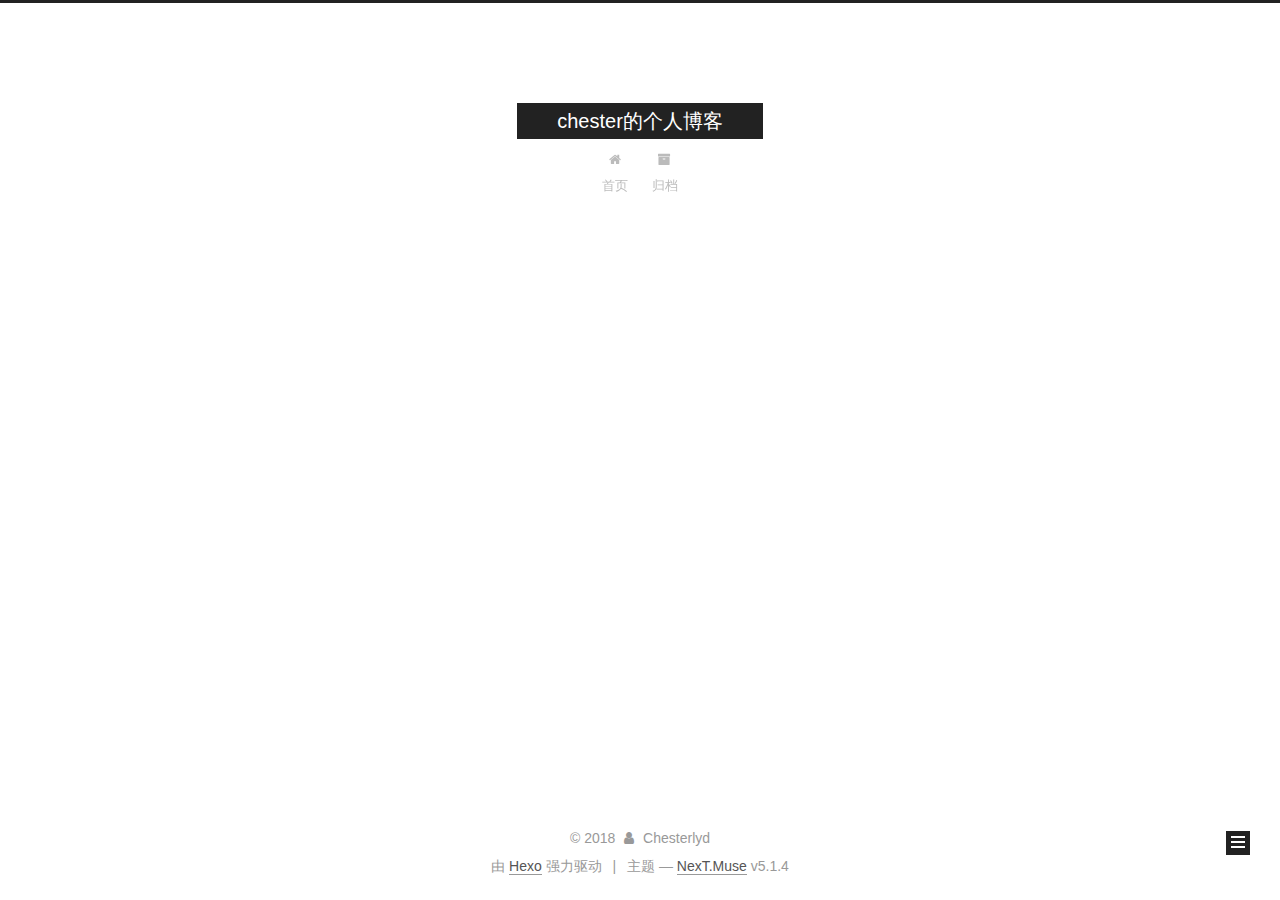
==== archives/index.html @ b91e36ae "Site updated: 2018-06-08 01:01:19" ====
<!DOCTYPE html>



  


<html class="theme-next muse use-motion" lang="zh-Hans">
<head>
  <meta charset="UTF-8"/>
<meta http-equiv="X-UA-Compatible" content="IE=edge" />
<meta name="viewport" content="width=device-width, initial-scale=1, maximum-scale=1"/>
<meta name="theme-color" content="#222">









<meta http-equiv="Cache-Control" content="no-transform" />
<meta http-equiv="Cache-Control" content="no-siteapp" />
















  
  
  <link href="/lib/fancybox/source/jquery.fancybox.css?v=2.1.5" rel="stylesheet" type="text/css" />







<link href="/lib/font-awesome/css/font-awesome.min.css?v=4.6.2" rel="stylesheet" type="text/css" />

<link href="/css/main.css?v=5.1.4" rel="stylesheet" type="text/css" />


  <link rel="apple-touch-icon" sizes="180x180" href="/images/apple-touch-icon-next.png?v=5.1.4">


  <link rel="icon" type="image/png" sizes="32x32" href="/images/favicon-32x32-next.png?v=5.1.4">


  <link rel="icon" type="image/png" sizes="16x16" href="/images/favicon-16x16-next.png?v=5.1.4">


  <link rel="mask-icon" href="/images/logo.svg?v=5.1.4" color="#222">





  <meta name="keywords" content="Hexo, NexT" />










<meta property="og:type" content="website">
<meta property="og:title" content="chester的个人博客">
<meta property="og:url" content="http://yoursite.com/archives/index.html">
<meta property="og:site_name" content="chester的个人博客">
<meta property="og:locale" content="zh-Hans">
<meta name="twitter:card" content="summary">
<meta name="twitter:title" content="chester的个人博客">



<script type="text/javascript" id="hexo.configurations">
  var NexT = window.NexT || {};
  var CONFIG = {
    root: '/',
    scheme: 'Muse',
    version: '5.1.4',
    sidebar: {"position":"left","display":"post","offset":12,"b2t":false,"scrollpercent":false,"onmobile":false},
    fancybox: true,
    tabs: true,
    motion: {"enable":true,"async":false,"transition":{"post_block":"fadeIn","post_header":"slideDownIn","post_body":"slideDownIn","coll_header":"slideLeftIn","sidebar":"slideUpIn"}},
    duoshuo: {
      userId: '0',
      author: '博主'
    },
    algolia: {
      applicationID: '',
      apiKey: '',
      indexName: '',
      hits: {"per_page":10},
      labels: {"input_placeholder":"Search for Posts","hits_empty":"We didn't find any results for the search: ${query}","hits_stats":"${hits} results found in ${time} ms"}
    }
  };
</script>



  <link rel="canonical" href="http://yoursite.com/archives/"/>





  <title>归档 | chester的个人博客</title>
  








</head>

<body itemscope itemtype="http://schema.org/WebPage" lang="zh-Hans">

  
  
    
  

  <div class="container sidebar-position-left page-archive">
    <div class="headband"></div>

    <header id="header" class="header" itemscope itemtype="http://schema.org/WPHeader">
      <div class="header-inner"><div class="site-brand-wrapper">
  <div class="site-meta ">
    

    <div class="custom-logo-site-title">
      <a href="/"  class="brand" rel="start">
        <span class="logo-line-before"><i></i></span>
        <span class="site-title">chester的个人博客</span>
        <span class="logo-line-after"><i></i></span>
      </a>
    </div>
      
        <p class="site-subtitle"></p>
      
  </div>

  <div class="site-nav-toggle">
    <button>
      <span class="btn-bar"></span>
      <span class="btn-bar"></span>
      <span class="btn-bar"></span>
    </button>
  </div>
</div>

<nav class="site-nav">
  

  
    <ul id="menu" class="menu">
      
        
        <li class="menu-item menu-item-home">
          <a href="/" rel="section">
            
              <i class="menu-item-icon fa fa-fw fa-home"></i> <br />
            
            首页
          </a>
        </li>
      
        
        <li class="menu-item menu-item-archives">
          <a href="/archives/" rel="section">
            
              <i class="menu-item-icon fa fa-fw fa-archive"></i> <br />
            
            归档
          </a>
        </li>
      

      
    </ul>
  

  
</nav>



 </div>
    </header>

    <main id="main" class="main">
      <div class="main-inner">
        <div class="content-wrap">
          <div id="content" class="content">
            

  
  
  
  <div class="post-block archive">
    <div id="posts" class="posts-collapse">
      <span class="archive-move-on"></span>

      <span class="archive-page-counter">
        
        
        
          
        
        嗯..! 目前共计 1 篇日志。 继续努力。
      </span>

      

        
        
        

        
          
          <div class="collection-title">
            <h1 class="archive-year" id="archive-year-2018">2018</h1>
          </div>
        
        

        

  <article class="post post-type-normal" itemscope itemtype="http://schema.org/Article">
    <header class="post-header">

      <h2 class="post-title">
        
            <a class="post-title-link" href="/2018/06/08/hello-world/" itemprop="url">
              
                <span itemprop="name">Hello World</span>
              
            </a>
        
      </h2>

      <div class="post-meta">
        <time class="post-time" itemprop="dateCreated"
              datetime="2018-06-08T00:49:24+08:00"
              content="2018-06-08" >
          06-08
        </time>
      </div>

    </header>
  </article>



      

    </div>
  </div>
  
  
  

  



          </div>
          


          

        </div>
        
          
  
  <div class="sidebar-toggle">
    <div class="sidebar-toggle-line-wrap">
      <span class="sidebar-toggle-line sidebar-toggle-line-first"></span>
      <span class="sidebar-toggle-line sidebar-toggle-line-middle"></span>
      <span class="sidebar-toggle-line sidebar-toggle-line-last"></span>
    </div>
  </div>

  <aside id="sidebar" class="sidebar">
    
    <div class="sidebar-inner">

      

      

      <section class="site-overview-wrap sidebar-panel sidebar-panel-active">
        <div class="site-overview">
          <div class="site-author motion-element" itemprop="author" itemscope itemtype="http://schema.org/Person">
            
              <p class="site-author-name" itemprop="name">Chesterlyd</p>
              <p class="site-description motion-element" itemprop="description"></p>
          </div>

          <nav class="site-state motion-element">

            
              <div class="site-state-item site-state-posts">
              
                <a href="/archives/">
              
                  <span class="site-state-item-count">1</span>
                  <span class="site-state-item-name">日志</span>
                </a>
              </div>
            

            

            

          </nav>

          

          

          
          

          
          

          

        </div>
      </section>

      

      

    </div>
  </aside>


        
      </div>
    </main>

    <footer id="footer" class="footer">
      <div class="footer-inner">
        <div class="copyright">&copy; <span itemprop="copyrightYear">2018</span>
  <span class="with-love">
    <i class="fa fa-user"></i>
  </span>
  <span class="author" itemprop="copyrightHolder">Chesterlyd</span>

  
</div>


  <div class="powered-by">由 <a class="theme-link" target="_blank" href="https://hexo.io">Hexo</a> 强力驱动</div>



  <span class="post-meta-divider">|</span>



  <div class="theme-info">主题 &mdash; <a class="theme-link" target="_blank" href="https://github.com/iissnan/hexo-theme-next">NexT.Muse</a> v5.1.4</div>




        







        
      </div>
    </footer>

    
      <div class="back-to-top">
        <i class="fa fa-arrow-up"></i>
        
      </div>
    

    

  </div>

  

<script type="text/javascript">
  if (Object.prototype.toString.call(window.Promise) !== '[object Function]') {
    window.Promise = null;
  }
</script>









  












  
  
    <script type="text/javascript" src="/lib/jquery/index.js?v=2.1.3"></script>
  

  
  
    <script type="text/javascript" src="/lib/fastclick/lib/fastclick.min.js?v=1.0.6"></script>
  

  
  
    <script type="text/javascript" src="/lib/jquery_lazyload/jquery.lazyload.js?v=1.9.7"></script>
  

  
  
    <script type="text/javascript" src="/lib/velocity/velocity.min.js?v=1.2.1"></script>
  

  
  
    <script type="text/javascript" src="/lib/velocity/velocity.ui.min.js?v=1.2.1"></script>
  

  
  
    <script type="text/javascript" src="/lib/fancybox/source/jquery.fancybox.pack.js?v=2.1.5"></script>
  


  


  <script type="text/javascript" src="/js/src/utils.js?v=5.1.4"></script>

  <script type="text/javascript" src="/js/src/motion.js?v=5.1.4"></script>



  
  

  

  


  <script type="text/javascript" src="/js/src/bootstrap.js?v=5.1.4"></script>



  


  




	





  





  












  





  

  

  

  
  

  

  

  

</body>
</html>
---- css/main.css ----
/* normalize.css v3.0.2 | MIT License | git.io/normalize */
html {
  font-family: sans-serif; /* 1 */
  -ms-text-size-adjust: 100%; /* 2 */
  -webkit-text-size-adjust: 100%; /* 2 */
}
body {
  margin: 0;
}
article,
aside,
details,
figcaption,
figure,
footer,
header,
hgroup,
main,
menu,
nav,
section,
summary {
  display: block;
}
audio,
canvas,
progress,
video {
  display: inline-block; /* 1 */
  vertical-align: baseline; /* 2 */
}
audio:not([controls]) {
  display: none;
  height: 0;
}
[hidden],
template {
  display: none;
}
a {
  background-color: transparent;
}
a:active,
a:hover {
  outline: 0;
}
abbr[title] {
  border-bottom: 1px dotted;
}
b,
strong {
  font-weight: bold;
}
dfn {
  font-style: italic;
}
h1 {
  font-size: 2em;
  margin: 0.67em 0;
}
mark {
  background: #ff0;
  color: #000;
}
small {
  font-size: 80%;
}
sub,
sup {
  font-size: 75%;
  line-height: 0;
  position: relative;
  vertical-align: baseline;
}
sup {
  top: -0.5em;
}
sub {
  bottom: -0.25em;
}
img {
  border: 0;
}
svg:not(:root) {
  overflow: hidden;
}
figure {
  margin: 1em 40px;
}
hr {
  -moz-box-sizing: content-box;
  box-sizing: content-box;
  height: 0;
}
pre {
  overflow: auto;
}
code,
kbd,
pre,
samp {
  font-family: monospace, monospace;
  font-size: 1em;
}
button,
input,
optgroup,
select,
textarea {
  color: inherit; /* 1 */
  font: inherit; /* 2 */
  margin: 0; /* 3 */
}
button {
  overflow: visible;
}
button,
select {
  text-transform: none;
}
button,
html input[type="button"],
input[type="reset"],
input[type="submit"] {
  -webkit-appearance: button; /* 2 */
  cursor: pointer; /* 3 */
}
button[disabled],
html input[disabled] {
  cursor: default;
}
button::-moz-focus-inner,
input::-moz-focus-inner {
  border: 0;
  padding: 0;
}
input {
  line-height: normal;
}
input[type="checkbox"],
input[type="radio"] {
  box-sizing: border-box; /* 1 */
  padding: 0; /* 2 */
}
input[type="number"]::-webkit-inner-spin-button,
input[type="number"]::-webkit-outer-spin-button {
  height: auto;
}
input[type="search"] {
  -webkit-appearance: textfield; /* 1 */
  -moz-box-sizing: content-box;
  -webkit-box-sizing: content-box; /* 2 */
  box-sizing: content-box;
}
input[type="search"]::-webkit-search-cancel-button,
input[type="search"]::-webkit-search-decoration {
  -webkit-appearance: none;
}
fieldset {
  border: 1px solid #c0c0c0;
  margin: 0 2px;
  padding: 0.35em 0.625em 0.75em;
}
legend {
  border: 0; /* 1 */
  padding: 0; /* 2 */
}
textarea {
  overflow: auto;
}
optgroup {
  font-weight: bold;
}
table {
  border-collapse: collapse;
  border-spacing: 0;
}
td,
th {
  padding: 0;
}
::selection {
  background: #262a30;
  color: #fff;
}
body {
  position: relative;
  font-family: 'Lato', "PingFang SC", "Microsoft YaHei", sans-serif;
  font-size: 14px;
  line-height: 2;
  color: #555;
  background: #fff;
}
@media (max-width: 767px) {
  body {
    padding-right: 0 !important;
  }
}
@media (min-width: 768px) and (max-width: 991px) {
  body {
    padding-right: 0 !important;
  }
}
@media (min-width: 1600px) {
  body {
    font-size: 16px;
  }
}
h1,
h2,
h3,
h4,
h5,
h6 {
  margin: 0;
  padding: 0;
  font-weight: bold;
  line-height: 1.5;
  font-family: 'Lato', "PingFang SC", "Microsoft YaHei", sans-serif;
}
h2,
h3,
h4,
h5,
h6 {
  margin: 20px 0 15px;
}
h1 {
  font-size: 22px;
}
@media (max-width: 767px) {
  h1 {
    font-size: 18px;
  }
}
h2 {
  font-size: 20px;
}
@media (max-width: 767px) {
  h2 {
    font-size: 16px;
  }
}
h3 {
  font-size: 18px;
}
@media (max-width: 767px) {
  h3 {
    font-size: 14px;
  }
}
h4 {
  font-size: 16px;
}
@media (max-width: 767px) {
  h4 {
    font-size: 12px;
  }
}
h5 {
  font-size: 14px;
}
@media (max-width: 767px) {
  h5 {
    font-size: 10px;
  }
}
h6 {
  font-size: 12px;
}
@media (max-width: 767px) {
  h6 {
    font-size: 8px;
  }
}
p {
  margin: 0 0 20px 0;
}
a {
  color: #555;
  text-decoration: none;
  outline: none;
  border-bottom: 1px solid #999;
  word-wrap: break-word;
}
a:hover {
  color: #222;
  border-bottom-color: #222;
}
blockquote {
  margin: 0;
  padding: 0;
}
img {
  display: block;
  margin: auto;
  max-width: 100%;
  height: auto;
}
hr {
  margin: 40px 0;
  height: 3px;
  border: none;
  background-color: #ddd;
  background-image: repeating-linear-gradient(-45deg, #fff, #fff 4px, transparent 4px, transparent 8px);
}
blockquote {
  padding: 0 15px;
  color: #666;
  border-left: 4px solid #ddd;
}
blockquote cite::before {
  content: "-";
  padding: 0 5px;
}
dt {
  font-weight: 700;
}
dd {
  margin: 0;
  padding: 0;
}
kbd {
  border: 1px solid #ccc;
  border-radius: 0.2em;
  box-shadow: 0.1em 0.1em 0.2em rgba(0,0,0,0.1);
  background-color: #f9f9f9;
  font-family: inherit;
  background-image: -webkit-linear-gradient(top, #eee, #fff, #eee);
  padding: 0.1em 0.3em;
  white-space: nowrap;
}
.text-left {
  text-align: left;
}
.text-center {
  text-align: center;
}
.text-right {
  text-align: right;
}
.text-justify {
  text-align: justify;
}
.text-nowrap {
  white-space: nowrap;
}
.text-lowercase {
  text-transform: lowercase;
}
.text-uppercase {
  text-transform: uppercase;
}
.text-capitalize {
  text-transform: capitalize;
}
.center-block {
  display: block;
  margin-left: auto;
  margin-right: auto;
}
.clearfix:before,
.clearfix:after {
  content: " ";
  display: table;
}
.clearfix:after {
  clear: both;
}
.pullquote {
  width: 45%;
}
.pullquote.left {
  float: left;
  margin-left: 5px;
  margin-right: 10px;
}
.pullquote.right {
  float: right;
  margin-left: 10px;
  margin-right: 5px;
}
.affix.affix.affix {
  position: fixed;
}
.translation {
  margin-top: -20px;
  font-size: 14px;
  color: #999;
}
.scrollbar-measure {
  width: 100px;
  height: 100px;
  overflow: scroll;
  position: absolute;
  top: -9999px;
}
.use-motion .motion-element {
  opacity: 0;
}
table {
  margin: 20px 0;
  width: 100%;
  border-collapse: collapse;
  border-spacing: 0;
  border: 1px solid #ddd;
  font-size: 14px;
  table-layout: fixed;
  word-wrap: break-all;
}
table>tbody>tr:nth-of-type(odd) {
  background-color: #f9f9f9;
}
table>tbody>tr:hover {
  background-color: #f5f5f5;
}
caption,
th,
td {
  padding: 8px;
  text-align: left;
  vertical-align: middle;
  font-weight: normal;
}
th,
td {
  border-bottom: 3px solid #ddd;
  border-right: 1px solid #eee;
}
th {
  padding-bottom: 10px;
  font-weight: 700;
}
td {
  border-bottom-width: 1px;
}
html,
body {
  height: 100%;
}
.container {
  position: relative;
  min-height: 100%;
}
.header-inner {
  margin: 0 auto;
  padding: 100px 0 70px;
  width: 700px;
}
@media (min-width: 1600px) {
  .container .header-inner {
    width: 900px;
  }
}
.main {
  padding-bottom: 150px;
}
.main-inner {
  margin: 0 auto;
  width: 700px;
}
@media (min-width: 1600px) {
  .container .main-inner {
    width: 900px;
  }
}
.footer {
  position: absolute;
  left: 0;
  bottom: 0;
  width: 100%;
  min-height: 50px;
}
.footer-inner {
  box-sizing: border-box;
  margin: 20px auto;
  width: 700px;
}
@media (min-width: 1600px) {
  .container .footer-inner {
    width: 900px;
  }
}
pre,
.highlight {
  overflow: auto;
  margin: 20px 0;
  padding: 0;
  font-size: 13px;
  color: #4d4d4c;
  background: #f7f7f7;
  line-height: 1.6;
}
pre,
code {
  font-family: consolas, Menlo, "PingFang SC", "Microsoft YaHei", monospace;
}
code {
  padding: 2px 4px;
  word-wrap: break-word;
  color: #555;
  background: #eee;
  border-radius: 3px;
  font-size: 13px;
}
pre {
  padding: 10px;
}
pre code {
  padding: 0;
  color: #4d4d4c;
  background: none;
  text-shadow: none;
}
.highlight {
  border-radius: 1px;
}
.highlight pre {
  border: none;
  margin: 0;
  padding: 10px 0;
}
.highlight table {
  margin: 0;
  width: auto;
  border: none;
}
.highlight td {
  border: none;
  padding: 0;
}
.highlight figcaption {
  font-size: 1em;
  color: #4d4d4c;
  line-height: 1em;
  margin-bottom: 1em;
}
.highlight figcaption:before,
.highlight figcaption:after {
  content: " ";
  display: table;
}
.highlight figcaption:after {
  clear: both;
}
.highlight figcaption a {
  float: right;
  color: #4d4d4c;
}
.highlight figcaption a:hover {
  border-bottom-color: #4d4d4c;
}
.highlight .gutter pre {
  padding-left: 10px;
  padding-right: 10px;
  color: #869194;
  text-align: right;
  background-color: #eff2f3;
}
.highlight .code pre {
  width: 100%;
  padding-left: 10px;
  padding-right: 10px;
  background-color: #f7f7f7;
}
.highlight .line {
  height: 20px;
}
.gutter {
  -webkit-user-select: none;
  -moz-user-select: none;
  -ms-user-select: none;
  user-select: none;
}
.gist table {
  width: auto;
}
.gist table td {
  border: none;
}
pre .deletion {
  background: #fdd;
}
pre .addition {
  background: #dfd;
}
pre .meta {
  color: #8959a8;
}
pre .comment {
  color: #8e908c;
}
pre .variable,
pre .attribute,
pre .tag,
pre .regexp,
pre .ruby .constant,
pre .xml .tag .title,
pre .xml .pi,
pre .xml .doctype,
pre .html .doctype,
pre .css .id,
pre .css .class,
pre .css .pseudo {
  color: #c82829;
}
pre .number,
pre .preprocessor,
pre .built_in,
pre .literal,
pre .params,
pre .constant,
pre .command {
  color: #f5871f;
}
pre .ruby .class .title,
pre .css .rules .attribute,
pre .string,
pre .value,
pre .inheritance,
pre .header,
pre .ruby .symbol,
pre .xml .cdata,
pre .special,
pre .number,
pre .formula {
  color: #718c00;
}
pre .title,
pre .css .hexcolor {
  color: #3e999f;
}
pre .function,
pre .python .decorator,
pre .python .title,
pre .ruby .function .title,
pre .ruby .title .keyword,
pre .perl .sub,
pre .javascript .title,
pre .coffeescript .title {
  color: #4271ae;
}
pre .keyword,
pre .javascript .function {
  color: #8959a8;
}
.full-image.full-image.full-image.full-image {
  border: none;
  max-width: 100%;
  width: auto;
  margin: 20px auto 25px;
}
@media (min-width: 992px) {
  .full-image.full-image.full-image.full-image {
    max-width: none;
    width: 110%;
    margin: 25px -5%;
  }
}
.blockquote-center,
.page-home .post-type-quote blockquote,
.page-post-detail .post-type-quote blockquote {
  position: relative;
  margin: 40px 0;
  padding: 0;
  border-left: none;
  text-align: center;
}
.blockquote-center::before,
.page-home .post-type-quote blockquote::before,
.page-post-detail .post-type-quote blockquote::before,
.blockquote-center::after,
.page-home .post-type-quote blockquote::after,
.page-post-detail .post-type-quote blockquote::after {
  position: absolute;
  content: ' ';
  display: block;
  width: 100%;
  height: 24px;
  opacity: 0.2;
  background-repeat: no-repeat;
  background-position: 0 -6px;
  background-size: 22px 22px;
}
.blockquote-center::before,
.page-home .post-type-quote blockquote::before,
.page-post-detail .post-type-quote blockquote::before {
  top: -20px;
  background-image: url("../images/quote-l.svg");
  border-top: 1px solid #ccc;
}
.blockquote-center::after,
.page-home .post-type-quote blockquote::after,
.page-post-detail .post-type-quote blockquote::after {
  bottom: -20px;
  background-image: url("../images/quote-r.svg");
  border-bottom: 1px solid #ccc;
  background-position: 100% 8px;
}
.blockquote-center p,
.page-home .post-type-quote blockquote p,
.page-post-detail .post-type-quote blockquote p,
.blockquote-center div,
.page-home .post-type-quote blockquote div,
.page-post-detail .post-type-quote blockquote div {
  text-align: center;
}
.post .post-body .group-picture img {
  box-sizing: border-box;
  padding: 0 3px;
  border: none;
}
.post .group-picture-row {
  overflow: hidden;
  margin-top: 6px;
}
.post .group-picture-row:first-child {
  margin-top: 0;
}
.post .group-picture-column {
  float: left;
}
.page-post-detail .post-body .group-picture-column {
  float: none;
  margin-top: 10px;
  width: auto !important;
}
.page-post-detail .post-body .group-picture-column img {
  margin: 0 auto;
}
.page-archive .group-picture-container {
  overflow: hidden;
}
.page-archive .group-picture-row {
  float: left;
}
.page-archive .group-picture-row:first-child {
  margin-top: 6px;
}
.page-archive .group-picture-column {
  max-width: 150px;
  max-height: 150px;
}
.post-body .note {
  position: relative;
  padding: 15px;
  margin-bottom: 20px;
  border: 1px solid #eee;
  border-left-width: 5px;
  border-radius: 3px;
}
.post-body .note h2,
.post-body .note h3,
.post-body .note h4,
.post-body .note h5,
.post-body .note h6 {
  margin-top: 0;
  margin-bottom: 0;
  border-bottom: initial;
  padding-top: 0 !important;
}
.post-body .note p:first-child,
.post-body .note ul:first-child,
.post-body .note ol:first-child,
.post-body .note table:first-child,
.post-body .note pre:first-child,
.post-body .note blockquote:first-child {
  margin-top: 0;
}
.post-body .note p:last-child,
.post-body .note ul:last-child,
.post-body .note ol:last-child,
.post-body .note table:last-child,
.post-body .note pre:last-child,
.post-body .note blockquote:last-child {
  margin-bottom: 0;
}
.post-body .note.default {
  border-left-color: #777;
}
.post-body .note.default h2,
.post-body .note.default h3,
.post-body .note.default h4,
.post-body .note.default h5,
.post-body .note.default h6 {
  color: #777;
}
.post-body .note.primary {
  border-left-color: #6f42c1;
}
.post-body .note.primary h2,
.post-body .note.primary h3,
.post-body .note.primary h4,
.post-body .note.primary h5,
.post-body .note.primary h6 {
  color: #6f42c1;
}
.post-body .note.info {
  border-left-color: #428bca;
}
.post-body .note.info h2,
.post-body .note.info h3,
.post-body .note.info h4,
.post-body .note.info h5,
.post-body .note.info h6 {
  color: #428bca;
}
.post-body .note.success {
  border-left-color: #5cb85c;
}
.post-body .note.success h2,
.post-body .note.success h3,
.post-body .note.success h4,
.post-body .note.success h5,
.post-body .note.success h6 {
  color: #5cb85c;
}
.post-body .note.warning {
  border-left-color: #f0ad4e;
}
.post-body .note.warning h2,
.post-body .note.warning h3,
.post-body .note.warning h4,
.post-body .note.warning h5,
.post-body .note.warning h6 {
  color: #f0ad4e;
}
.post-body .note.danger {
  border-left-color: #d9534f;
}
.post-body .note.danger h2,
.post-body .note.danger h3,
.post-body .note.danger h4,
.post-body .note.danger h5,
.post-body .note.danger h6 {
  color: #d9534f;
}
.post-body .label {
  display: inline;
  padding: 0 2px;
  white-space: nowrap;
}
.post-body .label.default {
  background-color: #f0f0f0;
}
.post-body .label.primary {
  background-color: #efe6f7;
}
.post-body .label.info {
  background-color: #e5f2f8;
}
.post-body .label.success {
  background-color: #e7f4e9;
}
.post-body .label.warning {
  background-color: #fcf6e1;
}
.post-body .label.danger {
  background-color: #fae8eb;
}
.post-body .tabs {
  position: relative;
  display: block;
  margin-bottom: 20px;
  padding-top: 10px;
}
.post-body .tabs ul.nav-tabs {
  margin: 0;
  padding: 0;
  display: flex;
  margin-bottom: -1px;
}
@media (max-width: 413px) {
  .post-body .tabs ul.nav-tabs {
    display: block;
    margin-bottom: 5px;
  }
}
.post-body .tabs ul.nav-tabs li.tab {
  list-style-type: none !important;
  margin: 0 0.25em 0 0;
  border-top: 3px solid transparent;
  border-left: 1px solid transparent;
  border-right: 1px solid transparent;
}
@media (max-width: 413px) {
  .post-body .tabs ul.nav-tabs li.tab {
    margin: initial;
    border-top: 1px solid transparent;
    border-left: 3px solid transparent;
    border-right: 1px solid transparent;
    border-bottom: 1px solid transparent;
  }
}
.post-body .tabs ul.nav-tabs li.tab a {
  outline: 0;
  border-bottom: initial;
  display: block;
  line-height: 1.8em;
  padding: 0.25em 0.75em;
  transition-duration: 0.2s;
  transition-timing-function: ease-out;
  transition-delay: 0s;
}
.post-body .tabs ul.nav-tabs li.tab a i {
  width: 1.285714285714286em;
}
.post-body .tabs ul.nav-tabs li.tab.active {
  border-top: 3px solid #fc6423;
  border-left: 1px solid #ddd;
  border-right: 1px solid #ddd;
  background-color: #fff;
}
@media (max-width: 413px) {
  .post-body .tabs ul.nav-tabs li.tab.active {
    border-top: 1px solid #ddd;
    border-left: 3px solid #fc6423;
    border-right: 1px solid #ddd;
    border-bottom: 1px solid #ddd;
  }
}
.post-body .tabs ul.nav-tabs li.tab.active a {
  cursor: default;
  color: #555;
}
.post-body .tabs .tab-content {
  background-color: #fff;
}
.post-body .tabs .tab-content .tab-pane {
  border: 1px solid #ddd;
  padding: 20px 20px 0 20px;
}
.post-body .tabs .tab-content .tab-pane:not(.active) {
  display: none !important;
}
.post-body .tabs .tab-content .tab-pane.active {
  display: block !important;
}
.btn {
  display: inline-block;
  padding: 0 20px;
  font-size: 14px;
  color: #fff;
  background: #222;
  border: 2px solid #222;
  text-decoration: none;
  border-radius: 0;
  transition-property: background-color;
  transition-duration: 0.2s;
  transition-timing-function: ease-in-out;
  transition-delay: 0s;
  line-height: 2;
}
.btn:hover {
  border-color: #222;
  color: #222;
  background: #fff;
}
.btn +.btn {
  margin: 0 0 8px 8px;
}
.btn .fa-fw {
  width: 1.285714285714286em;
  text-align: left;
}
.btn-bar {
  display: block;
  width: 22px;
  height: 2px;
  background: #555;
  border-radius: 1px;
}
.btn-bar+.btn-bar {
  margin-top: 4px;
}
.pagination {
  margin: 120px 0 40px;
  text-align: center;
  border-top: 1px solid #eee;
}
.page-number-basic,
.pagination .prev,
.pagination .next,
.pagination .page-number,
.pagination .space {
  display: inline-block;
  position: relative;
  top: -1px;
  margin: 0 10px;
  padding: 0 11px;
}
@media (max-width: 767px) {
  .page-number-basic,
  .pagination .prev,
  .pagination .next,
  .pagination .page-number,
  .pagination .space {
    margin: 0 5px;
  }
}
.pagination .prev,
.pagination .next,
.pagination .page-number {
  border-bottom: 0;
  border-top: 1px solid #eee;
  transition-property: border-color;
  transition-duration: 0.2s;
  transition-timing-function: ease-in-out;
  transition-delay: 0s;
}
.pagination .prev:hover,
.pagination .next:hover,
.pagination .page-number:hover {
  border-top-color: #222;
}
.pagination .space {
  padding: 0;
  margin: 0;
}
.pagination .prev {
  margin-left: 0;
}
.pagination .next {
  margin-right: 0;
}
.pagination .page-number.current {
  color: #fff;
  background: #ccc;
  border-top-color: #ccc;
}
@media (max-width: 767px) {
  .pagination {
    border-top: none;
  }
  .pagination .prev,
  .pagination .next,
  .pagination .page-number {
    margin-bottom: 10px;
    border-top: 0;
    border-bottom: 1px solid #eee;
    padding: 0 10px;
  }
  .pagination .prev:hover,
  .pagination .next:hover,
  .pagination .page-number:hover {
    border-bottom-color: #222;
  }
}
.comments {
  margin: 60px 20px 0;
}
.tag-cloud {
  text-align: center;
}
.tag-cloud a {
  display: inline-block;
  margin: 10px;
}
.back-to-top {
  box-sizing: border-box;
  position: fixed;
  bottom: -100px;
  right: 30px;
  z-index: 1050;
  padding: 0 6px;
  width: 24px;
  background: #222;
  font-size: 12px;
  opacity: 1;
  color: #fff;
  cursor: pointer;
  text-align: center;
  -webkit-transform: translateZ(0);
  transition-property: bottom;
  transition-duration: 0.2s;
  transition-timing-function: ease-in-out;
  transition-delay: 0s;
}
@media (min-width: 768px) and (max-width: 991px) {
  .back-to-top {
    display: none !important;
  }
}
@media (max-width: 767px) {
  .back-to-top {
    display: none !important;
  }
}
.back-to-top.back-to-top-on {
  bottom: 19px;
}
.header {
  background: transparent;
}
.header-inner {
  position: relative;
}
.headband {
  height: 3px;
  background: #222;
}
.site-meta {
  margin: 0;
  text-align: center;
}
@media (max-width: 767px) {
  .site-meta {
    text-align: center;
  }
}
.brand {
  position: relative;
  display: inline-block;
  padding: 0 40px;
  color: #fff;
  background: #222;
  border-bottom: none;
}
.brand:hover {
  color: #fff;
}
.logo {
  display: inline-block;
  margin-right: 5px;
  line-height: 36px;
  vertical-align: top;
}
.site-title {
  display: inline-block;
  vertical-align: top;
  line-height: 36px;
  font-size: 20px;
  font-weight: normal;
  font-family: 'Lato', "PingFang SC", "Microsoft YaHei", sans-serif;
}
.site-subtitle {
  margin-top: 10px;
  font-size: 13px;
  color: #999;
}
.use-motion .brand {
  opacity: 0;
}
.use-motion .logo,
.use-motion .site-title,
.use-motion .site-subtitle {
  opacity: 0;
  position: relative;
  top: -10px;
}
.site-nav-toggle {
  display: none;
  position: absolute;
  top: 10px;
  left: 10px;
}
@media (max-width: 767px) {
  .site-nav-toggle {
    display: block;
  }
}
.site-nav-toggle button {
  margin-top: 2px;
  padding: 9px 10px;
  background: transparent;
  border: none;
}
@media (max-width: 767px) {
  .site-nav {
    display: none;
    margin: 0 -10px;
    padding: 0 10px;
    clear: both;
    border-top: 1px solid #ddd;
  }
}
@media (min-width: 768px) and (max-width: 991px) {
  .site-nav {
    display: block !important;
  }
}
@media (min-width: 992px) {
  .site-nav {
    display: block !important;
  }
}
.menu {
  margin-top: 20px;
  padding-left: 0;
  text-align: center;
}
.menu .menu-item {
  display: inline-block;
  margin: 0 10px;
  list-style: none;
}
@media screen and (max-width: 767px) {
  .menu .menu-item {
    margin-top: 10px;
  }
}
.menu .menu-item a {
  display: block;
  font-size: 13px;
  line-height: inherit;
  border-bottom: 1px solid transparent;
  transition-property: border-color;
  transition-duration: 0.2s;
  transition-timing-function: ease-in-out;
  transition-delay: 0s;
}
.menu .menu-item a:hover {
  border-bottom-color: #222;
}
.menu .menu-item .fa {
  margin-right: 5px;
}
.use-motion .menu-item {
  opacity: 0;
}
.post-body {
  font-family: 'Lato', "PingFang SC", "Microsoft YaHei", sans-serif;
}
@media (max-width: 767px) {
  .post-body {
    word-break: break-word;
  }
}
.post-body .fancybox img {
  display: block !important;
  margin: 0 auto;
  cursor: pointer;
  cursor: zoom-in;
  cursor: -webkit-zoom-in;
}
.post-body .image-caption,
.post-body .figure .caption {
  margin: -20px auto 15px;
  text-align: center;
  font-size: 14px;
  color: #999;
  font-weight: bold;
  line-height: 1;
}
.post-sticky-flag {
  display: inline-block;
  font-size: 16px;
  -ms-transform: rotate(30deg);
  -webkit-transform: rotate(30deg);
  -moz-transform: rotate(30deg);
  -ms-transform: rotate(30deg);
  -o-transform: rotate(30deg);
  transform: rotate(30deg);
}
.use-motion .post-block,
.use-motion .pagination,
.use-motion .comments {
  opacity: 0;
}
.use-motion .post-header {
  opacity: 0;
}
.use-motion .post-body {
  opacity: 0;
}
.use-motion .collection-title {
  opacity: 0;
}
.posts-expand {
  padding-top: 40px;
}
@media (max-width: 767px) {
  .posts-expand {
    margin: 0 20px;
  }
  .post-body pre .gutter pre {
    padding-right: 10px;
  }
  .post-body .highlight {
    margin-left: 0px;
    margin-right: 0px;
    padding: 0;
  }
  .post-body .highlight .gutter pre {
    padding-right: 10px;
  }
}
@media (min-width: 992px) {
  .posts-expand .post-body {
    text-align: justify;
  }
}
.posts-expand .post-body h2,
.posts-expand .post-body h3,
.posts-expand .post-body h4,
.posts-expand .post-body h5,
.posts-expand .post-body h6 {
  padding-top: 10px;
}
.posts-expand .post-body h2 .header-anchor,
.posts-expand .post-body h3 .header-anchor,
.posts-expand .post-body h4 .header-anchor,
.posts-expand .post-body h5 .header-anchor,
.posts-expand .post-body h6 .header-anchor {
  float: right;
  margin-left: 10px;
  color: #ccc;
  border-bottom-style: none;
  visibility: hidden;
}
.posts-expand .post-body h2 .header-anchor:hover,
.posts-expand .post-body h3 .header-anchor:hover,
.posts-expand .post-body h4 .header-anchor:hover,
.posts-expand .post-body h5 .header-anchor:hover,
.posts-expand .post-body h6 .header-anchor:hover {
  color: inherit;
}
.posts-expand .post-body h2:hover .header-anchor,
.posts-expand .post-body h3:hover .header-anchor,
.posts-expand .post-body h4:hover .header-anchor,
.posts-expand .post-body h5:hover .header-anchor,
.posts-expand .post-body h6:hover .header-anchor {
  visibility: visible;
}
.posts-expand .post-body ul li {
  list-style: circle;
}
.posts-expand .post-body img {
  box-sizing: border-box;
  margin: auto;
  padding: 3px;
  border: 1px solid #ddd;
}
.posts-expand .post-body .fancybox img {
  margin: 0 auto 25px;
}
@media (max-width: 767px) {
  .posts-collapse {
    margin: 0 20px;
  }
  .posts-collapse .post-title,
  .posts-collapse .post-meta {
    display: block;
    width: auto;
    text-align: left;
  }
}
.posts-collapse {
  position: relative;
  z-index: 1010;
  margin-left: 55px;
}
.posts-collapse::after {
  content: " ";
  position: absolute;
  top: 20px;
  left: 0;
  margin-left: -2px;
  width: 4px;
  height: 100%;
  background: #f5f5f5;
  z-index: -1;
}
@media (max-width: 767px) {
  .posts-collapse {
    margin: 0 20px;
  }
}
.posts-collapse .collection-title {
  position: relative;
  margin: 60px 0;
}
.posts-collapse .collection-title h1,
.posts-collapse .collection-title h2 {
  margin-left: 20px;
}
.posts-collapse .collection-title small {
  color: #bbb;
  margin-left: 5px;
}
.posts-collapse .collection-title::before {
  content: " ";
  position: absolute;
  left: 0;
  top: 50%;
  margin-left: -4px;
  margin-top: -4px;
  width: 8px;
  height: 8px;
  background: #bbb;
  border-radius: 50%;
}
.posts-collapse .post {
  margin: 30px 0;
}
.posts-collapse .post-header {
  position: relative;
  transition-duration: 0.2s;
  transition-timing-function: ease-in-out;
  transition-delay: 0s;
  transition-property: border;
  border-bottom: 1px dashed #ccc;
}
.posts-collapse .post-header::before {
  content: " ";
  position: absolute;
  left: 0;
  top: 12px;
  width: 6px;
  height: 6px;
  margin-left: -4px;
  background: #bbb;
  border-radius: 50%;
  border: 1px solid #fff;
  transition-duration: 0.2s;
  transition-timing-function: ease-in-out;
  transition-delay: 0s;
  transition-property: background;
}
.posts-collapse .post-header:hover {
  border-bottom-color: #666;
}
.posts-collapse .post-header:hover::before {
  background: #222;
}
.posts-collapse .post-meta {
  position: absolute;
  font-size: 12px;
  left: 20px;
  top: 5px;
}
.posts-collapse .post-comments-count {
  display: none;
}
.posts-collapse .post-title {
  margin-left: 60px;
  font-size: 16px;
  font-weight: normal;
  line-height: inherit;
}
.posts-collapse .post-title::after {
  margin-left: 3px;
  opacity: 0.6;
}
.posts-collapse .post-title a {
  color: #666;
  border-bottom: none;
}
.page-home .post-type-quote .post-header,
.page-post-detail .post-type-quote .post-header,
.page-home .post-type-quote .post-tags,
.page-post-detail .post-type-quote .post-tags {
  display: none;
}
.posts-expand .post-title {
  text-align: center;
  word-break: break-word;
  font-weight: 400;
}
.posts-expand .post-title-link {
  display: inline-block;
  position: relative;
  color: #555;
  border-bottom: none;
  line-height: 1.2;
  vertical-align: top;
}
.posts-expand .post-title-link::before {
  content: "";
  position: absolute;
  width: 100%;
  height: 2px;
  bottom: 0;
  left: 0;
  background-color: #000;
  visibility: hidden;
  -webkit-transform: scaleX(0);
  -moz-transform: scaleX(0);
  -ms-transform: scaleX(0);
  -o-transform: scaleX(0);
  transform: scaleX(0);
  transition-duration: 0.2s;
  transition-timing-function: ease-in-out;
  transition-delay: 0s;
}
.posts-expand .post-title-link:hover::before {
  visibility: visible;
  -webkit-transform: scaleX(1);
  -moz-transform: scaleX(1);
  -ms-transform: scaleX(1);
  -o-transform: scaleX(1);
  transform: scaleX(1);
}
.posts-expand .post-title-link .fa {
  font-size: 16px;
}
.posts-expand .post-meta {
  margin: 3px 0 60px 0;
  color: #999;
  font-family: 'Lato', "PingFang SC", "Microsoft YaHei", sans-serif;
  font-size: 12px;
  text-align: center;
}
.posts-expand .post-meta .post-category-list {
  display: inline-block;
  margin: 0;
  padding: 3px;
}
.posts-expand .post-meta .post-category-list-link {
  color: #999;
}
.posts-expand .post-meta .post-description {
  font-size: 14px;
  margin-top: 2px;
}
.post-meta-divider {
  margin: 0 0.5em;
}
.post-meta-item-icon {
  margin-right: 3px;
}
@media (min-width: 768px) and (max-width: 991px) {
  .post-meta-item-icon {
    display: inline-block;
  }
}
@media (max-width: 767px) {
  .post-meta-item-icon {
    display: inline-block;
  }
}
@media (min-width: 768px) and (max-width: 991px) {
  .post-meta-item-text {
    display: none;
  }
}
@media (max-width: 767px) {
  .post-meta-item-text {
    display: none;
  }
}
@media (max-width: 767px) {
  .posts-expand .post-comments-count {
    display: none;
  }
}
.post-button {
  margin-top: 40px;
}
.posts-expand .post-tags {
  margin-top: 40px;
  text-align: center;
}
.posts-expand .post-tags a {
  display: inline-block;
  margin-right: 10px;
  font-size: 13px;
}
.post-nav {
  display: table;
  margin-top: 15px;
  width: 100%;
  border-top: 1px solid #eee;
}
.post-nav-divider {
  display: table-cell;
  width: 10%;
}
.post-nav-item {
  display: table-cell;
  padding: 10px 0 0 0;
  width: 45%;
  vertical-align: top;
}
.post-nav-item a {
  position: relative;
  display: block;
  line-height: 25px;
  font-size: 14px;
  color: #555;
  border-bottom: none;
}
.post-nav-item a:hover {
  color: #222;
  border-bottom: none;
}
.post-nav-item a:active {
  top: 2px;
}
.post-nav-item .fa {
  position: absolute;
  top: 8px;
  left: 0;
  font-size: 12px;
}
.post-nav-next a {
  padding-left: 15px;
}
.post-nav-prev {
  text-align: right;
}
.post-nav-prev a {
  padding-right: 15px;
}
.post-nav-prev .fa {
  right: 0;
  left: auto;
}
.posts-expand .post-eof {
  display: block;
  margin: 80px auto 60px;
  width: 8%;
  height: 1px;
  background: #ccc;
  text-align: center;
}
.post:last-child .post-eof.post-eof.post-eof {
  display: none;
}
.post-gallery {
  display: table;
  table-layout: fixed;
  width: 100%;
  border-collapse: separate;
}
.post-gallery-row {
  display: table-row;
}
.post-gallery .post-gallery-img {
  display: table-cell;
  text-align: center;
  vertical-align: middle;
  border: none;
}
.post-gallery .post-gallery-img img {
  max-width: 100%;
  max-height: 100%;
  border: none;
}
.fancybox-close,
.fancybox-close:hover {
  border: none;
}
.rtl.post-body p,
.rtl.post-body a,
.rtl.post-body h1,
.rtl.post-body h2,
.rtl.post-body h3,
.rtl.post-body h4,
.rtl.post-body h5,
.rtl.post-body h6,
.rtl.post-body li,
.rtl.post-body ul,
.rtl.post-body ol {
  direction: rtl;
  font-family: UKIJ Ekran;
}
.rtl.post-title {
  font-family: UKIJ Ekran;
}
.sidebar {
  position: fixed;
  right: 0;
  top: 0;
  bottom: 0;
  width: 0;
  z-index: 1040;
  box-shadow: inset 0 2px 6px #000;
  background: #222;
  -webkit-transform: translateZ(0);
}
.sidebar a {
  color: #999;
  border-bottom-color: #555;
}
.sidebar a:hover {
  color: #eee;
}
@media (min-width: 768px) and (max-width: 991px) {
  .sidebar {
    display: none !important;
  }
}
@media (max-width: 767px) {
  .sidebar {
    display: none !important;
  }
}
.sidebar-inner {
  position: relative;
  padding: 20px 10px;
  color: #999;
  text-align: center;
}
.site-overview-wrap {
  overflow: hidden;
}
.site-overview {
  overflow-y: auto;
  overflow-x: hidden;
}
.sidebar-toggle {
  position: fixed;
  right: 30px;
  bottom: 45px;
  width: 14px;
  height: 14px;
  padding: 5px;
  background: #222;
  line-height: 0;
  z-index: 1050;
  cursor: pointer;
  -webkit-transform: translateZ(0);
}
@media (min-width: 768px) and (max-width: 991px) {
  .sidebar-toggle {
    display: none !important;
  }
}
@media (max-width: 767px) {
  .sidebar-toggle {
    display: none !important;
  }
}
.sidebar-toggle-line {
  position: relative;
  display: inline-block;
  vertical-align: top;
  height: 2px;
  width: 100%;
  background: #fff;
  margin-top: 3px;
}
.sidebar-toggle-line:first-child {
  margin-top: 0;
}
.site-author-image {
  display: block;
  margin: 0 auto;
  padding: 2px;
  max-width: 96px;
  height: auto;
  border: 2px solid #333;
}
.site-author-name {
  margin: 5px 0 0;
  text-align: center;
  color: #f5f5f5;
  font-weight: normal;
}
.site-description {
  margin-top: 5px;
  text-align: center;
  font-size: 14px;
  color: #999;
}
.site-state {
  overflow: hidden;
  line-height: 1.4;
  white-space: nowrap;
  text-align: center;
}
.site-state-item {
  display: inline-block;
  padding: 0 15px;
  border-left: 1px solid #333;
}
.site-state-item:first-child {
  border-left: none;
}
.site-state-item a {
  border-bottom: none;
}
.site-state-item-count {
  display: block;
  text-align: center;
  color: inherit;
  font-weight: 600;
  font-size: 18px;
}
.site-state-item-name {
  font-size: 13px;
  color: inherit;
}
.feed-link {
  margin-top: 20px;
}
.feed-link a {
  display: inline-block;
  padding: 0 15px;
  color: #fc6423;
  border: 1px solid #fc6423;
  border-radius: 4px;
}
.feed-link a i {
  color: #fc6423;
  font-size: 14px;
}
.feed-link a:hover {
  color: #fff;
  background: #fc6423;
}
.feed-link a:hover i {
  color: #fff;
}
.links-of-author {
  margin-top: 20px;
}
.links-of-author a {
  display: inline-block;
  vertical-align: middle;
  margin-right: 10px;
  margin-bottom: 10px;
  border-bottom-color: #555;
  font-size: 13px;
}
.links-of-author a:before {
  display: inline-block;
  vertical-align: middle;
  margin-right: 3px;
  content: " ";
  width: 4px;
  height: 4px;
  border-radius: 50%;
  background: #fc8e63;
}
.links-of-blogroll {
  font-size: 13px;
}
.links-of-blogroll-title {
  margin-top: 20px;
  font-size: 14px;
  font-weight: 600;
}
.links-of-blogroll-list {
  margin: 0;
  padding: 0;
  list-style: none;
}
.links-of-blogroll-item {
  padding: 2px 10px;
}
.links-of-blogroll-item a {
  max-width: 280px;
  box-sizing: border-box;
  display: inline-block;
  overflow: hidden;
  white-space: nowrap;
  text-overflow: ellipsis;
}
.sidebar-nav {
  margin: 0 0 20px;
  padding-left: 0;
}
.sidebar-nav li {
  display: inline-block;
  cursor: pointer;
  border-bottom: 1px solid transparent;
  font-size: 14px;
  color: #555;
}
.sidebar-nav li:hover {
  color: #f5f5f5;
}
.page-post-detail .sidebar-nav-toc {
  padding: 0 5px;
}
.page-post-detail .sidebar-nav-overview {
  margin-left: 10px;
}
.sidebar-nav .sidebar-nav-active {
  color: #87daff;
  border-bottom-color: #87daff;
}
.sidebar-nav .sidebar-nav-active:hover {
  color: #87daff;
}
.sidebar-panel {
  display: none;
}
.sidebar-panel-active {
  display: block;
}
.post-toc-empty {
  font-size: 14px;
  color: #666;
}
.post-toc-wrap {
  overflow: hidden;
}
.post-toc {
  overflow: auto;
}
.post-toc ol {
  margin: 0;
  padding: 0 2px 5px 10px;
  text-align: left;
  list-style: none;
  font-size: 14px;
}
.post-toc ol > ol {
  padding-left: 0;
}
.post-toc ol a {
  transition-duration: 0.2s;
  transition-timing-function: ease-in-out;
  transition-delay: 0s;
  transition-property: all;
  color: #999;
  border-bottom-color: #555;
}
.post-toc ol a:hover {
  color: #ccc;
  border-bottom-color: #ccc;
}
.post-toc .nav-item {
  overflow: hidden;
  text-overflow: ellipsis;
  text-align: justify;
  white-space: nowrap;
  line-height: 1.8;
}
.post-toc .nav .nav-child {
  display: none;
}
.post-toc .nav .active > .nav-child {
  display: block;
}
.post-toc .nav .active-current > .nav-child {
  display: block;
}
.post-toc .nav .active-current > .nav-child > .nav-item {
  display: block;
}
.post-toc .nav .active > a {
  color: #87daff;
  border-bottom-color: #87daff;
}
.post-toc .nav .active-current > a {
  color: #87daff;
}
.post-toc .nav .active-current > a:hover {
  color: #87daff;
}
.footer {
  font-size: 14px;
  color: #999;
}
.footer img {
  border: none;
}
.footer-inner {
  text-align: center;
}
.with-love {
  display: inline-block;
  margin: 0 5px;
}
.powered-by,
.theme-info {
  display: inline-block;
}
.cc-license {
  margin-top: 10px;
  text-align: center;
}
.cc-license .cc-opacity {
  opacity: 0.7;
  border-bottom: none;
}
.cc-license .cc-opacity:hover {
  opacity: 0.9;
}
.cc-license img {
  display: inline-block;
}
.theme-next #ds-thread #ds-reset {
  color: #555;
}
.theme-next #ds-thread #ds-reset .ds-replybox {
  margin-bottom: 30px;
}
.theme-next #ds-thread #ds-reset .ds-replybox .ds-avatar,
.theme-next #ds-reset .ds-avatar img {
  box-shadow: none;
}
.theme-next #ds-thread #ds-reset .ds-textarea-wrapper {
  border-color: #c7d4e1;
  background: none;
  border-top-right-radius: 3px;
  border-top-left-radius: 3px;
}
.theme-next #ds-thread #ds-reset .ds-textarea-wrapper textarea {
  height: 60px;
}
.theme-next #ds-reset .ds-rounded-top {
  border-radius: 0;
}
.theme-next #ds-thread #ds-reset .ds-post-toolbar {
  box-sizing: border-box;
  border: 1px solid #c7d4e1;
  background: #f6f8fa;
}
.theme-next #ds-thread #ds-reset .ds-post-options {
  height: 40px;
  border: none;
  background: none;
}
.theme-next #ds-thread #ds-reset .ds-toolbar-buttons {
  top: 11px;
}
.theme-next #ds-thread #ds-reset .ds-sync {
  top: 5px;
}
.theme-next #ds-thread #ds-reset .ds-post-button {
  top: 4px;
  right: 5px;
  width: 90px;
  height: 30px;
  border: 1px solid #c5ced7;
  border-radius: 3px;
  background-image: linear-gradient(#fbfbfc, #f5f7f9);
  color: #60676d;
}
.theme-next #ds-thread #ds-reset .ds-post-button:hover {
  background-position: 0 -30px;
  color: #60676d;
}
.theme-next #ds-thread #ds-reset .ds-comments-info {
  padding: 10px 0;
}
.theme-next #ds-thread #ds-reset .ds-sort {
  display: none;
}
.theme-next #ds-thread #ds-reset li.ds-tab a.ds-current {
  border: none;
  background: #f6f8fa;
  color: #60676d;
}
.theme-next #ds-thread #ds-reset li.ds-tab a.ds-current:hover {
  background-color: #e9f0f7;
  color: #60676d;
}
.theme-next #ds-thread #ds-reset li.ds-tab a {
  border-radius: 2px;
  padding: 5px;
}
.theme-next #ds-thread #ds-reset .ds-login-buttons p {
  color: #999;
  line-height: 36px;
}
.theme-next #ds-thread #ds-reset .ds-login-buttons .ds-service-list li {
  height: 28px;
}
.theme-next #ds-thread #ds-reset .ds-service-list a {
  background: none;
  padding: 5px;
  border: 1px solid;
  border-radius: 3px;
  text-align: center;
}
.theme-next #ds-thread #ds-reset .ds-service-list a:hover {
  color: #fff;
  background: #666;
}
.theme-next #ds-thread #ds-reset .ds-service-list .ds-weibo {
  color: #fc9b00;
  border-color: #fc9b00;
}
.theme-next #ds-thread #ds-reset .ds-service-list .ds-weibo:hover {
  background: #fc9b00;
}
.theme-next #ds-thread #ds-reset .ds-service-list .ds-qq {
  color: #60a3ec;
  border-color: #60a3ec;
}
.theme-next #ds-thread #ds-reset .ds-service-list .ds-qq:hover {
  background: #60a3ec;
}
.theme-next #ds-thread #ds-reset .ds-service-list .ds-renren {
  color: #2e7ac4;
  border-color: #2e7ac4;
}
.theme-next #ds-thread #ds-reset .ds-service-list .ds-renren:hover {
  background: #2e7ac4;
}
.theme-next #ds-thread #ds-reset .ds-service-list .ds-douban {
  color: #37994c;
  border-color: #37994c;
}
.theme-next #ds-thread #ds-reset .ds-service-list .ds-douban:hover {
  background: #37994c;
}
.theme-next #ds-thread #ds-reset .ds-service-list .ds-kaixin {
  color: #fef20d;
  border-color: #fef20d;
}
.theme-next #ds-thread #ds-reset .ds-service-list .ds-kaixin:hover {
  background: #fef20d;
}
.theme-next #ds-thread #ds-reset .ds-service-list .ds-netease {
  color: #f00;
  border-color: #f00;
}
.theme-next #ds-thread #ds-reset .ds-service-list .ds-netease:hover {
  background: #f00;
}
.theme-next #ds-thread #ds-reset .ds-service-list .ds-sohu {
  color: #ffcb05;
  border-color: #ffcb05;
}
.theme-next #ds-thread #ds-reset .ds-service-list .ds-sohu:hover {
  background: #ffcb05;
}
.theme-next #ds-thread #ds-reset .ds-service-list .ds-baidu {
  color: #2831e0;
  border-color: #2831e0;
}
.theme-next #ds-thread #ds-reset .ds-service-list .ds-baidu:hover {
  background: #2831e0;
}
.theme-next #ds-thread #ds-reset .ds-service-list .ds-google {
  color: #166bec;
  border-color: #166bec;
}
.theme-next #ds-thread #ds-reset .ds-service-list .ds-google:hover {
  background: #166bec;
}
.theme-next #ds-thread #ds-reset .ds-service-list .ds-weixin {
  color: #00ce0d;
  border-color: #00ce0d;
}
.theme-next #ds-thread #ds-reset .ds-service-list .ds-weixin:hover {
  background: #00ce0d;
}
.theme-next #ds-thread #ds-reset .ds-service-list .ds-more-services {
  border: none;
}
.theme-next #ds-thread #ds-reset .ds-service-list .ds-more-services:hover {
  background: none;
}
.theme-next #ds-reset .duoshuo-ua-admin {
  display: inline-block;
  color: #f00;
}
.theme-next #ds-reset .duoshuo-ua-platform,
.theme-next #ds-reset .duoshuo-ua-browser {
  color: #ccc;
}
.theme-next #ds-reset .duoshuo-ua-platform .fa,
.theme-next #ds-reset .duoshuo-ua-browser .fa {
  display: inline-block;
  margin-right: 3px;
}
.theme-next #ds-reset .duoshuo-ua-separator {
  display: inline-block;
  margin-left: 5px;
}
.theme-next .this_ua {
  background-color: #ccc !important;
  border-radius: 4px;
  padding: 0 5px !important;
  margin: 1px 1px !important;
  border: 1px solid #bbb !important;
  color: #fff;
  display: inline-block !important;
}
.theme-next .this_ua.admin {
  background-color: #d9534f !important;
  border-color: #d9534f !important;
}
.theme-next .this_ua.platform.iOS,
.theme-next .this_ua.platform.Mac,
.theme-next .this_ua.platform.Windows {
  background-color: #39b3d7 !important;
  border-color: #46b8da !important;
}
.theme-next .this_ua.platform.Linux {
  background-color: #3a3a3a !important;
  border-color: #1f1f1f !important;
}
.theme-next .this_ua.platform.Android {
  background-color: #00c47d !important;
  border-color: #01b171 !important;
}
.theme-next .this_ua.browser.Mobile,
.theme-next .this_ua.browser.Chrome {
  background-color: #5cb85c !important;
  border-color: #4cae4c !important;
}
.theme-next .this_ua.browser.Firefox {
  background-color: #f0ad4e !important;
  border-color: #eea236 !important;
}
.theme-next .this_ua.browser.Maxthon,
.theme-next .this_ua.browser.IE {
  background-color: #428bca !important;
  border-color: #357ebd !important;
}
.theme-next .this_ua.browser.baidu,
.theme-next .this_ua.browser.UCBrowser,
.theme-next .this_ua.browser.Opera {
  background-color: #d9534f !important;
  border-color: #d43f3a !important;
}
.theme-next .this_ua.browser.Android,
.theme-next .this_ua.browser.QQBrowser {
  background-color: #78ace9 !important;
  border-color: #4cae4c !important;
}
.post-spread {
  margin-top: 20px;
  text-align: center;
}
.jiathis_style {
  display: inline-block;
}
.jiathis_style a {
  border: none;
}
.fa {
  font-family: FontAwesome !important;
}
.post-spread {
  margin-top: 20px;
  text-align: center;
}
.bdshare-slide-button-box a {
  border: none;
}
.bdsharebuttonbox {
  display: inline-block;
}
.bdsharebuttonbox a {
  border: none;
}
.local-search-pop-overlay {
  position: fixed;
  width: 100%;
  height: 100%;
  top: 0;
  left: 0;
  z-index: 2080;
  background-color: rgba(0,0,0,0.3);
}
.local-search-popup {
  display: none;
  position: fixed;
  top: 10%;
  left: 50%;
  margin-left: -350px;
  width: 700px;
  height: 80%;
  padding: 0;
  background: #fff;
  color: #333;
  z-index: 9999;
  border-radius: 5px;
}
@media (max-width: 767px) {
  .local-search-popup {
    padding: 0;
    top: 0;
    left: 0;
    margin: 0;
    width: 100%;
    height: 100%;
    border-radius: 0;
  }
}
.local-search-popup ul.search-result-list {
  padding: 0;
  margin: 0 5px;
}
.local-search-popup p.search-result {
  border-bottom: 1px dashed #ccc;
  padding: 5px 0;
}
.local-search-popup a.search-result-title {
  font-weight: bold;
  font-size: 16px;
}
.local-search-popup .search-keyword {
  border-bottom: 1px dashed #f00;
  font-weight: bold;
  color: #f00;
}
.local-search-popup .local-search-header {
  padding: 5px;
  height: 36px;
  background: #f5f5f5;
  border-top-left-radius: 5px;
  border-top-right-radius: 5px;
}
.local-search-popup #local-search-result {
  overflow: auto;
  position: relative;
  padding: 5px 25px;
  height: calc(100% - 55px);
}
.local-search-popup .local-search-input-wrapper {
  display: inline-block;
  width: calc(100% - 90px);
  height: 36px;
  line-height: 36px;
  padding: 0 5px;
}
.local-search-popup .local-search-input-wrapper input {
  padding: 8px 0;
  height: 20px;
  display: block;
  width: 100%;
  outline: none;
  border: none;
  background: transparent;
  vertical-align: middle;
}
.local-search-popup .search-icon,
.local-search-popup .popup-btn-close {
  display: inline-block;
  font-size: 18px;
  color: #999;
  height: 36px;
  width: 18px;
  padding-left: 10px;
  padding-right: 10px;
}
.local-search-popup .search-icon {
  float: left;
}
.local-search-popup .popup-btn-close {
  border-left: 1px solid #eee;
  float: right;
  cursor: pointer;
}
.local-search-popup #no-result {
  position: absolute;
  left: 50%;
  top: 50%;
  -webkit-transform: translate(-50%, -50%);
  -webkit-transform: translate(-50%, -50%);
  -moz-transform: translate(-50%, -50%);
  -ms-transform: translate(-50%, -50%);
  -o-transform: translate(-50%, -50%);
  transform: translate(-50%, -50%);
  color: #ccc;
}
.site-uv,
.site-pv,
.page-pv {
  display: inline-block;
}
.site-uv .busuanzi-value,
.site-pv .busuanzi-value,
.page-pv .busuanzi-value {
  margin: 0 5px;
}
.site-uv {
  margin-right: 10px;
}
.site-uv::after {
  content: "|";
  padding-left: 10px;
}
.page-archive .archive-page-counter {
  position: relative;
  top: 3px;
  left: 20px;
}
@media (max-width: 767px) {
  .page-archive .archive-page-counter {
    top: 5px;
  }
}
.page-archive .posts-collapse .archive-move-on {
  position: absolute;
  top: 11px;
  left: 0;
  margin-left: -6px;
  width: 10px;
  height: 10px;
  opacity: 0.5;
  background: #555;
  border: 1px solid #fff;
  border-radius: 50%;
}
.category-all-page .category-all-title {
  text-align: center;
}
.category-all-page .category-all {
  margin-top: 20px;
}
.category-all-page .category-list {
  margin: 0;
  padding: 0;
  list-style: none;
}
.category-all-page .category-list-item {
  margin: 5px 10px;
}
.category-all-page .category-list-count {
  color: #bbb;
}
.category-all-page .category-list-count:before {
  display: inline;
  content: " (";
}
.category-all-page .category-list-count:after {
  display: inline;
  content: ") ";
}
.category-all-page .category-list-child {
  padding-left: 10px;
}
#schedule ul#event-list {
  padding-left: 30px;
}
#schedule ul#event-list hr {
  margin: 20px 0 45px 0 !important;
  background: #222;
}
#schedule ul#event-list hr:after {
  display: inline-block;
  content: 'NOW';
  background: #222;
  color: #fff;
  font-weight: bold;
  text-align: right;
  padding: 0 5px;
}
#schedule ul#event-list li.event {
  margin: 20px 0px;
  background: #f9f9f9;
  padding-left: 10px;
  min-height: 40px;
}
#schedule ul#event-list li.event h2.event-summary {
  margin: 0;
  padding-bottom: 3px;
}
#schedule ul#event-list li.event h2.event-summary:before {
  display: inline-block;
  font-family: FontAwesome;
  font-size: 8px;
  content: '\f111';
  vertical-align: middle;
  margin-right: 25px;
  color: #bbb;
}
#schedule ul#event-list li.event span.event-relative-time {
  display: inline-block;
  font-size: 12px;
  font-weight: 400;
  padding-left: 12px;
  color: #bbb;
}
#schedule ul#event-list li.event span.event-details {
  display: block;
  color: #bbb;
  margin-left: 56px;
  padding-top: 3px;
  padding-bottom: 6px;
  text-indent: -24px;
  line-height: 18px;
}
#schedule ul#event-list li.event span.event-details:before {
  text-indent: 0;
  display: inline-block;
  width: 14px;
  font-family: FontAwesome;
  text-align: center;
  margin-right: 9px;
  color: #bbb;
}
#schedule ul#event-list li.event span.event-details.event-location:before {
  content: '\f041';
}
#schedule ul#event-list li.event span.event-details.event-duration:before {
  content: '\f017';
}
#schedule ul#event-list li.event-past {
  background: #fcfcfc;
}
#schedule ul#event-list li.event-past > * {
  opacity: 0.6;
}
#schedule ul#event-list li.event-past h2.event-summary {
  color: #bbb;
}
#schedule ul#event-list li.event-past h2.event-summary:before {
  color: #dfdfdf;
}
#schedule ul#event-list li.event-now {
  background: #222;
  color: #fff;
  padding: 15px 0 15px 10px;
}
#schedule ul#event-list li.event-now h2.event-summary:before {
  -webkit-transform: scale(1.2);
  -moz-transform: scale(1.2);
  -ms-transform: scale(1.2);
  -o-transform: scale(1.2);
  transform: scale(1.2);
  color: #fff;
  animation: dot-flash 1s alternate infinite ease-in-out;
}
#schedule ul#event-list li.event-now * {
  color: #fff !important;
}
@-moz-keyframes dot-flash {
  from {
    opacity: 1;
    -webkit-transform: scale(1.1);
    -moz-transform: scale(1.1);
    -ms-transform: scale(1.1);
    -o-transform: scale(1.1);
    transform: scale(1.1);
  }
  to {
    opacity: 0;
    -webkit-transform: scale(1);
    -moz-transform: scale(1);
    -ms-transform: scale(1);
    -o-transform: scale(1);
    transform: scale(1);
  }
}
@-webkit-keyframes dot-flash {
  from {
    opacity: 1;
    -webkit-transform: scale(1.1);
    -moz-transform: scale(1.1);
    -ms-transform: scale(1.1);
    -o-transform: scale(1.1);
    transform: scale(1.1);
  }
  to {
    opacity: 0;
    -webkit-transform: scale(1);
    -moz-transform: scale(1);
    -ms-transform: scale(1);
    -o-transform: scale(1);
    transform: scale(1);
  }
}
@-o-keyframes dot-flash {
  from {
    opacity: 1;
    -webkit-transform: scale(1.1);
    -moz-transform: scale(1.1);
    -ms-transform: scale(1.1);
    -o-transform: scale(1.1);
    transform: scale(1.1);
  }
  to {
    opacity: 0;
    -webkit-transform: scale(1);
    -moz-transform: scale(1);
    -ms-transform: scale(1);
    -o-transform: scale(1);
    transform: scale(1);
  }
}
@keyframes dot-flash {
  from {
    opacity: 1;
    -webkit-transform: scale(1.1);
    -moz-transform: scale(1.1);
    -ms-transform: scale(1.1);
    -o-transform: scale(1.1);
    transform: scale(1.1);
  }
  to {
    opacity: 0;
    -webkit-transform: scale(1);
    -moz-transform: scale(1);
    -ms-transform: scale(1);
    -o-transform: scale(1);
    transform: scale(1);
  }
}
.page-post-detail .sidebar-toggle-line {
  background: #87daff;
}
.page-post-detail .comments {
  overflow: hidden;
}
@media (max-width: 767px) {
  .header-inner,
  .container .main-inner,
  .footer-inner {
    width: auto;
  }
}
embed {
  display: block;
  margin: 0px auto 25px auto;
}
.custom-logo .site-meta-headline {
  text-align: center;
}
.custom-logo .brand {
  background: none;
}
.custom-logo .site-title {
  margin: 10px auto 0;
  font-size: 24px;
  color: #222;
}
.custom-logo .site-title a {
  border: none;
}
.custom-logo-image {
  margin: 0 auto;
  padding: 5px;
  max-width: 150px;
  background: #fff;
}
@media (max-width: 767px) {
  .site-nav {
    position: absolute;
    left: 0;
    top: 52px;
    margin: 0;
    width: 100%;
    padding: 0;
    background: #fff;
    border-bottom: 1px solid #ddd;
    z-index: 1030;
  }
}
@media (max-width: 767px) {
  .menu {
    text-align: left;
  }
}
@media (max-width: 767px) {
  .menu .menu-item {
    display: block;
    margin: 0 10px;
    vertical-align: top;
  }
}
@media (max-width: 767px) {
  .menu .menu-item br {
    display: none;
  }
}
@media (max-width: 767px) {
  .menu .menu-item a {
    padding: 5px 10px;
  }
}
.menu .menu-item .fa {
  margin-right: 0;
}
.site-search form {
  display: none;
}
.links-of-blogroll-inline .links-of-blogroll-item {
  display: inline-block;
}
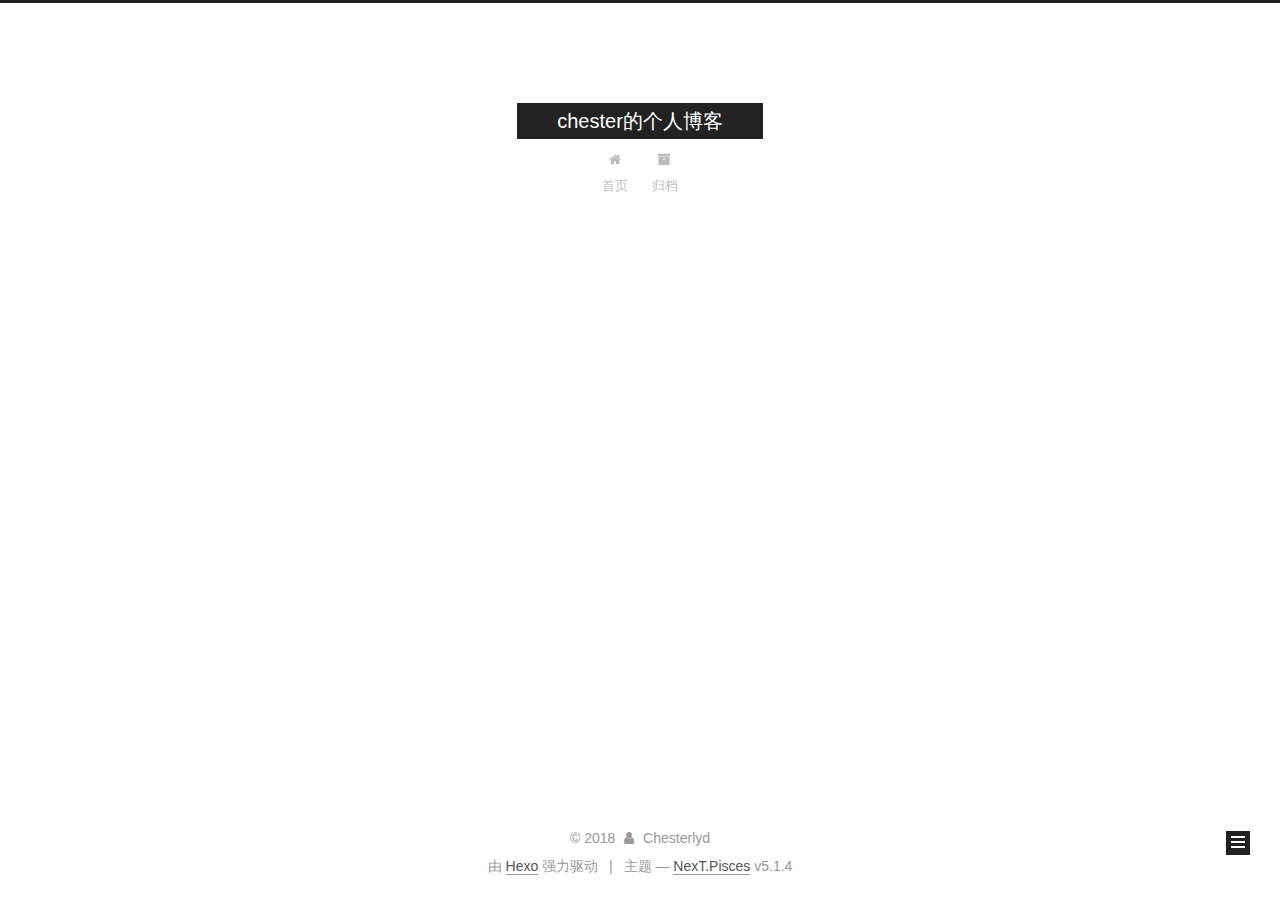
==== commit ec9eae59: "Site updated: 2018-06-08 02:07:59" ====
--- a/archives/index.html
+++ b/archives/index.html
@@ -5,7 +5,7 @@
   
 
 
-<html class="theme-next muse use-motion" lang="zh-Hans">
+<html class="theme-next pisces use-motion" lang="zh-Hans">
 <head>
   <meta charset="UTF-8"/>
 <meta http-equiv="X-UA-Compatible" content="IE=edge" />
@@ -93,7 +93,7 @@
   var NexT = window.NexT || {};
   var CONFIG = {
     root: '/',
-    scheme: 'Muse',
+    scheme: 'Pisces',
     version: '5.1.4',
     sidebar: {"position":"left","display":"post","offset":12,"b2t":false,"scrollpercent":false,"onmobile":false},
     fancybox: true,
@@ -227,7 +227,7 @@
         
           
         
-        嗯..! 目前共计 1 篇日志。 继续努力。
+        嗯..! 目前共计 2 篇日志。 继续努力。
       </span>
 
       
@@ -241,6 +241,43 @@
           <div class="collection-title">
             <h1 class="archive-year" id="archive-year-2018">2018</h1>
           </div>
+        
+        
+
+        
+
+  <article class="post post-type-normal" itemscope itemtype="http://schema.org/Article">
+    <header class="post-header">
+
+      <h2 class="post-title">
+        
+            <a class="post-title-link" href="/2018/06/08/git-word/" itemprop="url">
+              
+                <span itemprop="name">Git 使用文档</span>
+              
+            </a>
+        
+      </h2>
+
+      <div class="post-meta">
+        <time class="post-time" itemprop="dateCreated"
+              datetime="2018-06-08T01:06:36+08:00"
+              content="2018-06-08" >
+          06-08
+        </time>
+      </div>
+
+    </header>
+  </article>
+
+
+
+      
+
+        
+        
+        
+
         
         
 
@@ -325,7 +362,7 @@
               
                 <a href="/archives/">
               
-                  <span class="site-state-item-count">1</span>
+                  <span class="site-state-item-count">2</span>
                   <span class="site-state-item-name">日志</span>
                 </a>
               </div>
@@ -384,7 +421,7 @@
 
 
 
-  <div class="theme-info">主题 &mdash; <a class="theme-link" target="_blank" href="https://github.com/iissnan/hexo-theme-next">NexT.Muse</a> v5.1.4</div>
+  <div class="theme-info">主题 &mdash; <a class="theme-link" target="_blank" href="https://github.com/iissnan/hexo-theme-next">NexT.Pisces</a> v5.1.4</div>
 
 
 
@@ -484,6 +521,13 @@
   
   
 
+
+  <script type="text/javascript" src="/js/src/affix.js?v=5.1.4"></script>
+
+  <script type="text/javascript" src="/js/src/schemes/pisces.js?v=5.1.4"></script>
+
+
+
   
 
   
--- a/css/main.css
+++ b/css/main.css
@@ -1822,7 +1822,7 @@
   width: 4px;
   height: 4px;
   border-radius: 50%;
-  background: #fc8e63;
+  background: #47d7fe;
 }
 .links-of-blogroll {
   font-size: 13px;
